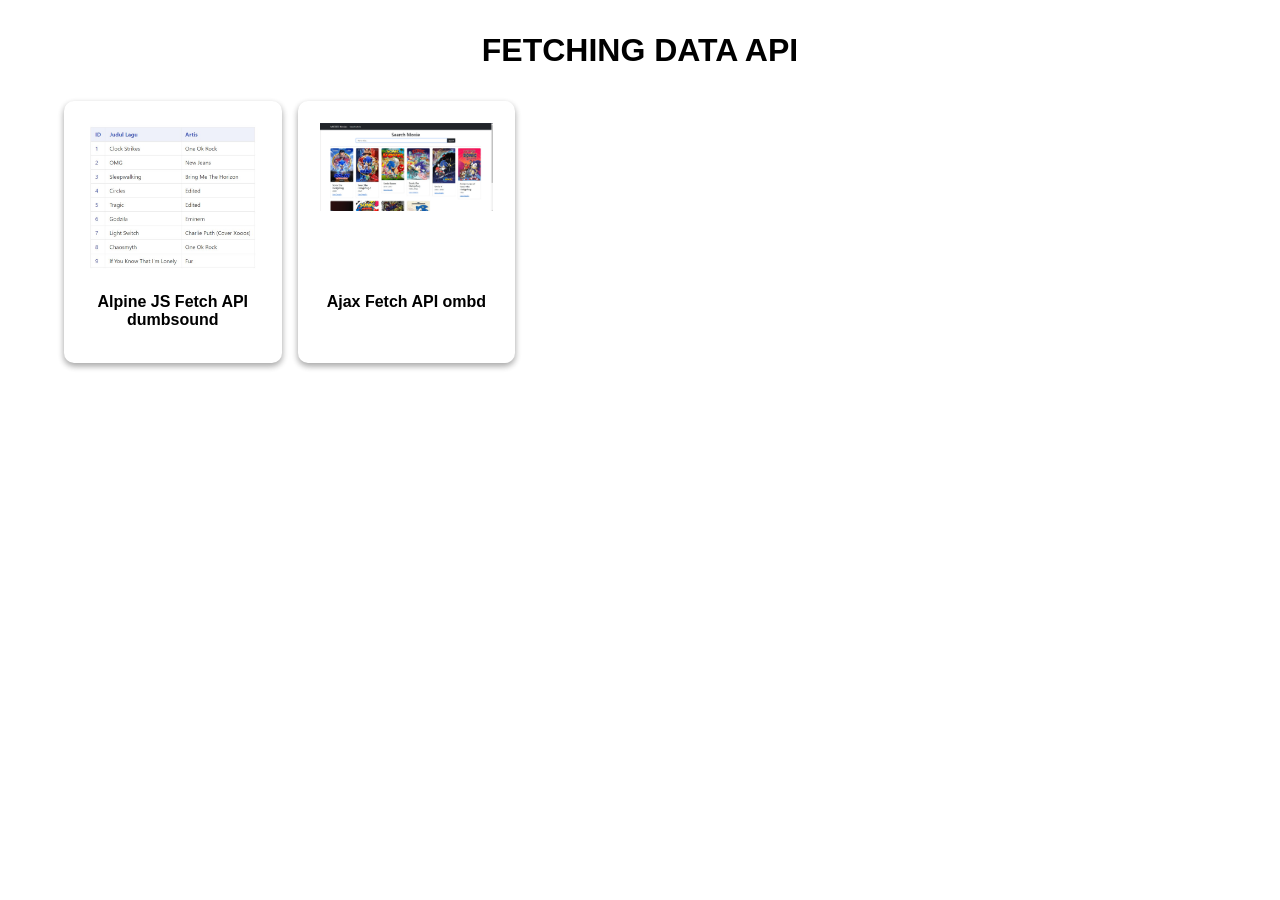
==== index.html @ 12abbe9a "first commit" ====
<!DOCTYPE html>
<html lang="en">
<head>
 <meta charset="UTF-8">
 <meta http-equiv="X-UA-Compatible" content="IE=edge">
 <meta name="viewport" content="width=device-width, initial-scale=1.0">
 <link rel="stylesheet" href="./src/css/style.css">
 <title>Fetching</title>
</head>
<body>
 <h1 style="text-align: center; margin: 2rem;">FETCHING DATA API</h1>
 <div class="container grid">
  <div class="card flex" onclick="window.location.href='./html-fetching-alpinejs/dumbsound.html'">
   <div>
    <img src="./html-fetching-alpinejs/dumbsound.jpg" alt="">
   </div>
   <div style="height: 3rem;">
    <h1>Alpine JS Fetch API dumbsound</h1>
   </div>
  </div>
  <div class="card flex-between" onclick="window.location.href='./html-ajax-fetch-api-ombd/index.html'">
   <div>
    <img src="./html-ajax-fetch-api-ombd/movies.jpg" alt="">
   </div>
   <div style="height: 3rem;">
    <h1>Ajax Fetch API ombd</h1>
   </div>
  </div>
 </div>
</body>
</html>
---- src/css/style.css ----
* {
  margin: 0;
  padding: 0;
  box-sizing: border-box;
  text-decoration: none;
  list-style: none;
}

html {
  scroll-behavior: smooth;
}

body {
  font-family: "Segoe UI", Tahoma, Geneva, Verdana, sans-serif;
  padding-bottom: 2rem;
}

.flex {
  display: flex;
  justify-content: center;
  align-items: center;
}

.flex-between {
  display: flex;
  justify-content: space-between;
  align-items: center;
}

.grid {
  display: grid;
}

img {
  width: 100%;
}

.container {
  gap: 1rem;
  grid-template-columns: repeat(5, 1fr);
  width: 90%;
  margin: auto;
}

.card {
  flex-direction: column;
  cursor: pointer;
  padding: 1.4rem;
  border-radius: 10px;
  box-shadow: rgba(0, 0, 0, 0.16) 0px 3px 6px, rgba(0, 0, 0, 0.23) 0px 3px 6px;
}

.card h1 {
  font-size: 1rem;
  text-align: center;
  margin-bottom: 1rem;
}/*# sourceMappingURL=style.css.map */
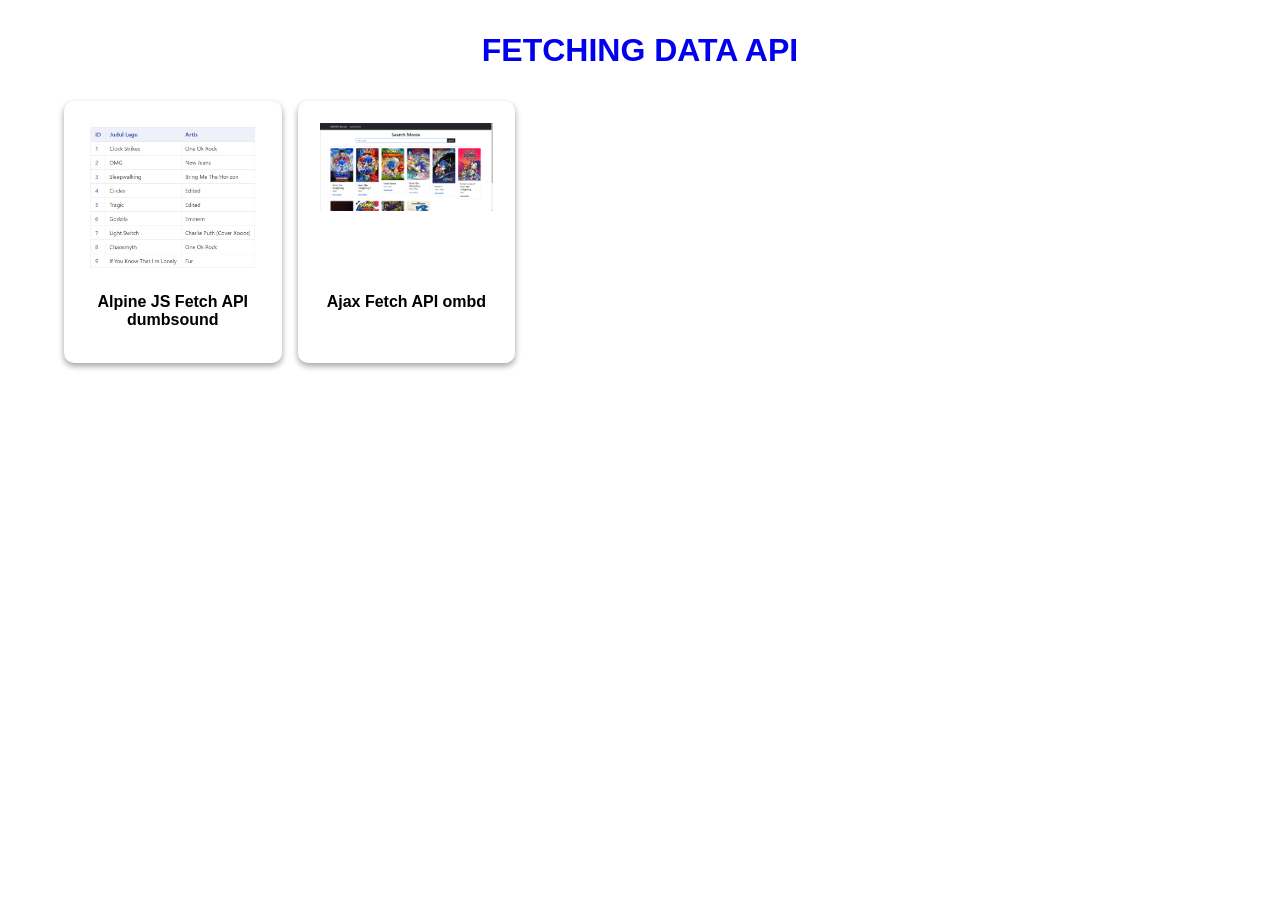
==== commit af751f5d: "update link repo" ====
--- a/index.html
+++ b/index.html
@@ -8,7 +8,7 @@
  <title>Fetching</title>
 </head>
 <body>
- <h1 style="text-align: center; margin: 2rem;">FETCHING DATA API</h1>
+ <h1 style="text-align: center; margin: 2rem;"><a href="https://github.com/micodee/my-fetching" target="_blank">FETCHING DATA API</a></h1>
  <div class="container grid">
   <div class="card flex" onclick="window.location.href='./html-fetching-alpinejs/dumbsound.html'">
    <div>
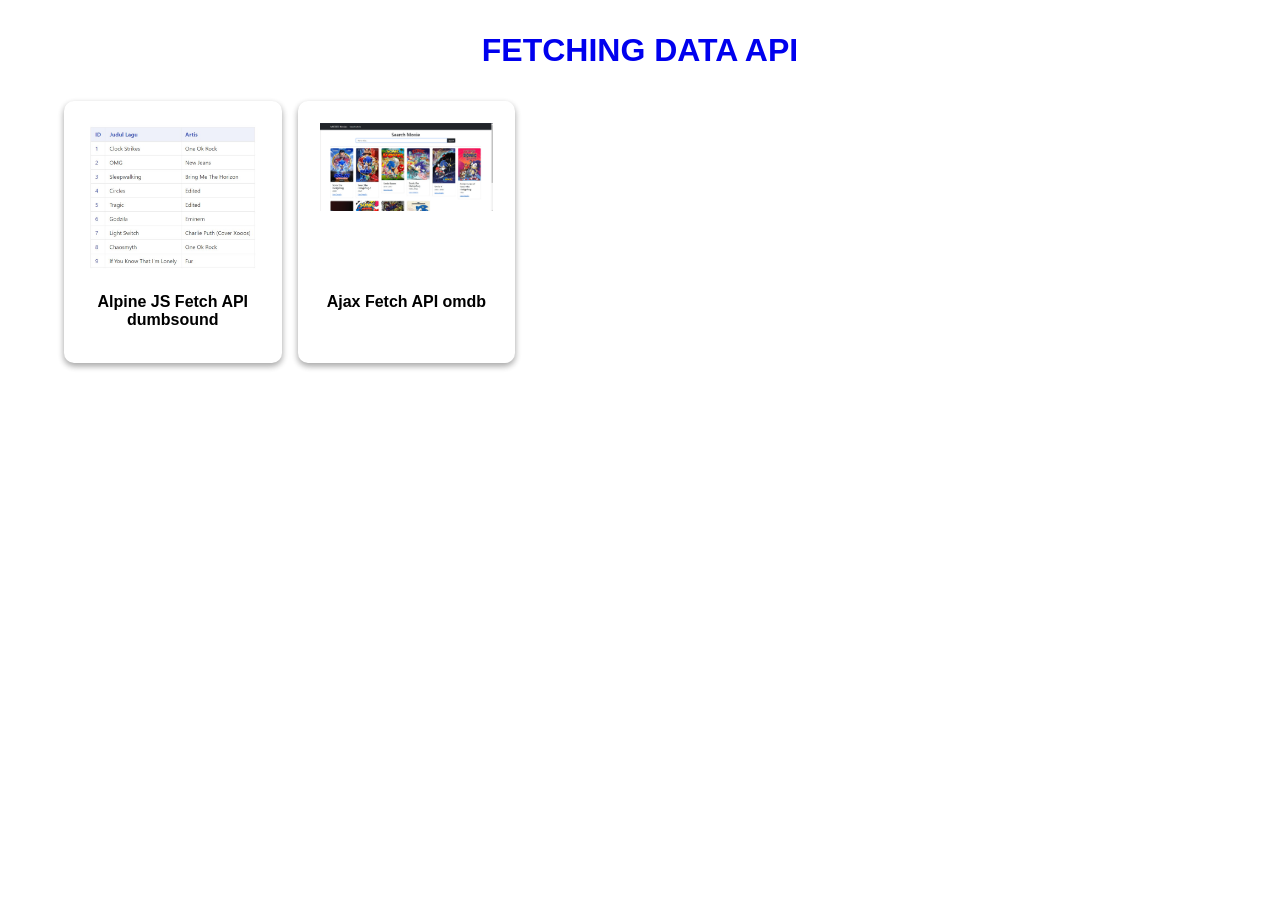
==== commit 5b8ac2e6: "update text omdb" ====
--- a/index.html
+++ b/index.html
@@ -23,7 +23,7 @@
     <img src="./html-ajax-fetch-api-ombd/movies.jpg" alt="">
    </div>
    <div style="height: 3rem;">
-    <h1>Ajax Fetch API ombd</h1>
+    <h1>Ajax Fetch API omdb</h1>
    </div>
   </div>
  </div>
